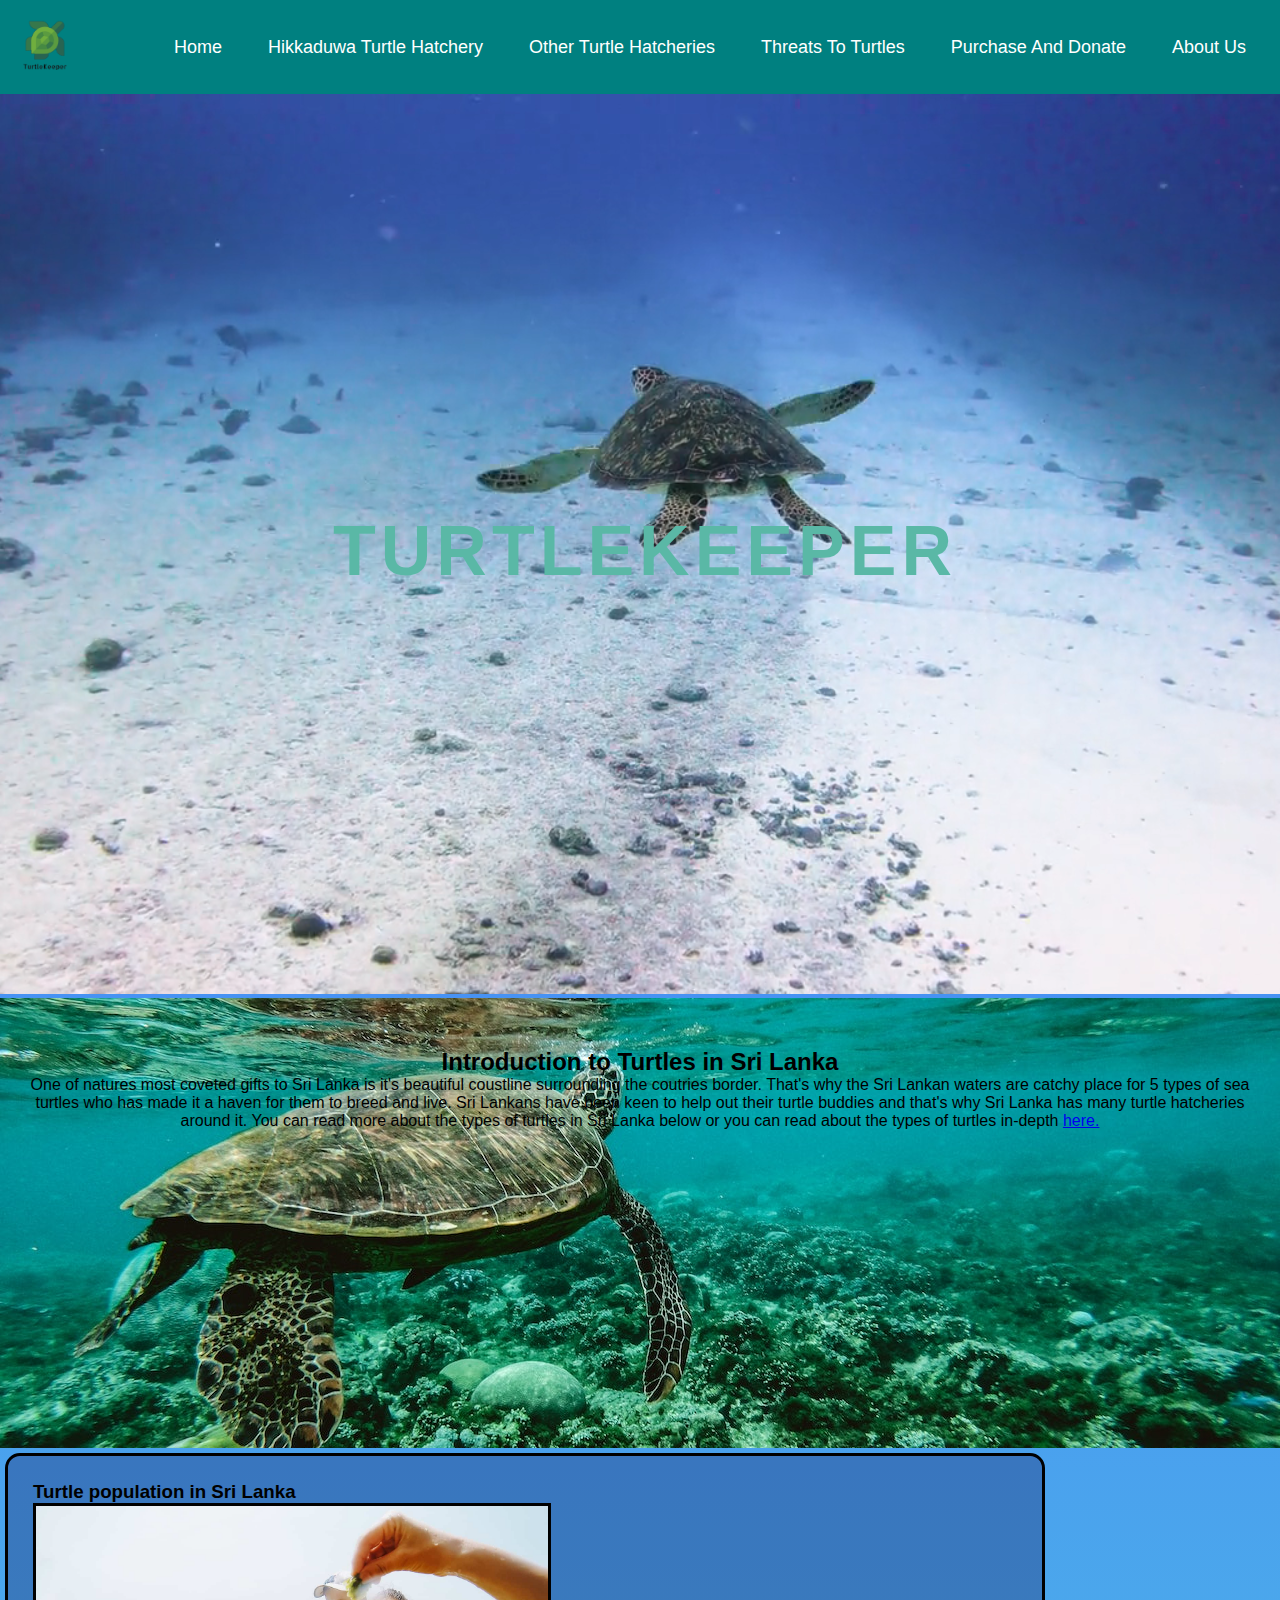
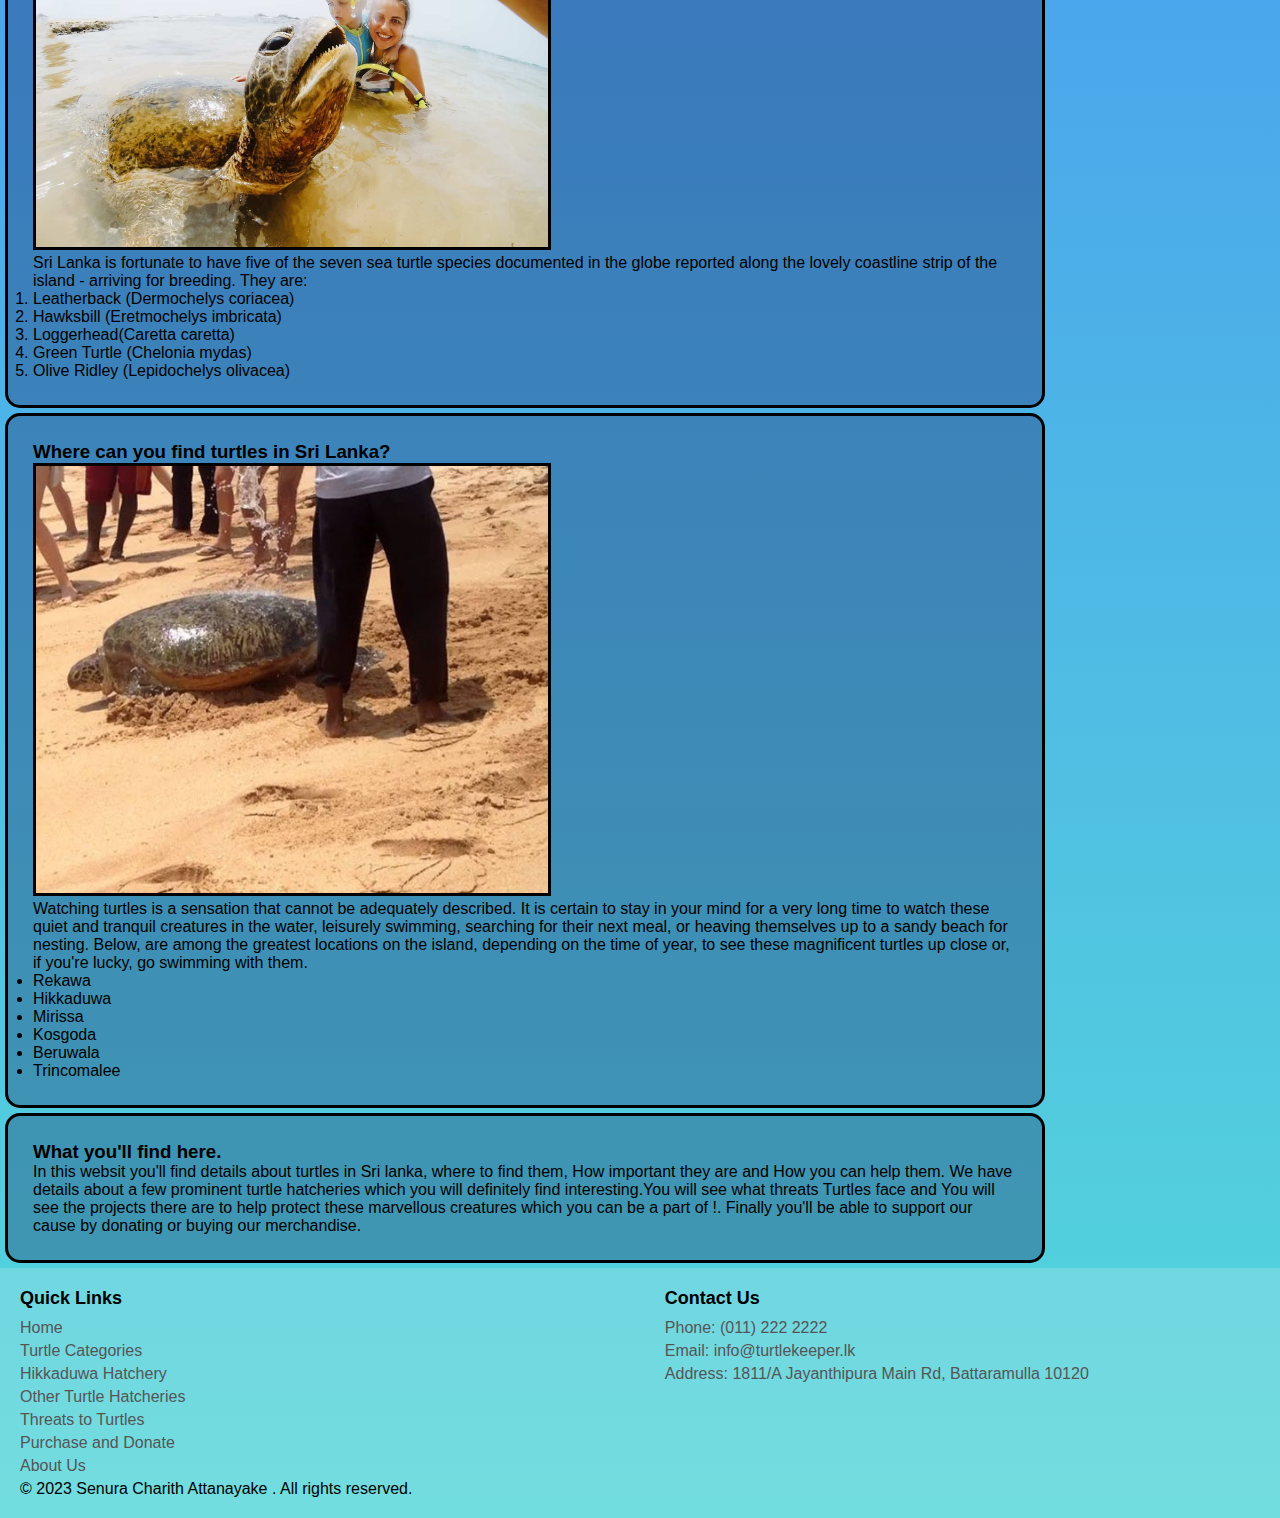
==== index.html @ ae66a3c7 "Add files via upload" ====
<!DOCTYPE html>
<html>
<head>
    <title>Home-TurtleKeeper</title>
        <meta charset="utf-8">
        <meta name="viewport" content="width=device-width, initial-scale=1.0">
        <meta name="description" content="Website with details about turtle hatcheries in sri lanka">
        <link rel="stylesheet" href="styles/style.css">
        <link rel="icon" href="images/Logo.png">
</head>
<body>
    <nav class="navbar">
        <!-- Logo -->
       <a href="index.html"><img src="images/Logo.png" class="logo"></a>
    
        <!-- NavBar -->
        <ul class="nav-links">
    
          <!-- Checkbox thing to make the navbar responsive -->
          <input type="checkbox" id="checkbox_toggle" />
          <label for="checkbox_toggle" class="hamburger">&#9776;</label>
    
          <!-- Navigation menu-->
          <div class="menu">
    
            <li><a href="index.html">Home</a></li>
            <li><a href="hikkaduwa.html">Hikkaduwa Turtle Hatchery </a></li>
    
            <li class="othertab">
              <a href="other.html">Other Turtle Hatcheries</a>
    
              <!-- Dropdown -->
              <ul class="dropdown">
                <li><a href="kosgoda.html">Kosgoda Hatchery </a></li>
                <li><a href="bentota.html">Bentota Hatchery</a></li>
                
              </ul>
    
            </li>
    
            <li><a href="threats.html">Threats To Turtles</a></li>
            <li><a href="purchase.html">Purchase And Donate</a></li>
            <li><a href="about.html">About Us</a></li>
          </div>
        </ul>
      </nav>
   <!--Additional graphic apart from the header-->
        <div class="frontpage">
            <video src="images/backgroundvideo.mp4" autoplay loop muted></video>
                <div class="frontpage-text">TurtleKeeper</div>
        </div>
<!--Common header-->
    <header>
        <div class="header-content">
          <h2>Introduction to Turtles in Sri Lanka</h2>
          <p>One of natures most coveted gifts to Sri Lanka is it's beautiful coustline surrounding the coutries border. That's why the Sri Lankan waters are catchy place for 5 types of sea turtles who has made it a haven for them to breed and live. Sri Lankans have been keen to help out their turtle buddies and that's why Sri Lanka has many turtle hatcheries around it. You can read more about the types of turtles in Sri Lanka <a href"below">below</a> or you can read about the types of turtles in-depth <a href="turtle categories.html">here.</a> </p>
        </div>
        <div class="img-wrap">
            <img src="images/possible main image.jpg" alt="">
        </div>
      </header>


    <div class="container1">
        <div class="container1-text">
          <h3>Turtle population in Sri Lanka</h3>
        
            <img src="images/Turtles in Sri Lanka.jpg" class="container1-image" >
        
            <p>Sri Lanka is fortunate to have five of the seven sea turtle species documented in the globe reported along the lovely coastline strip of the island - arriving for breeding.
                They are:
                        <ol> 
                                <li>Leatherback (Dermochelys coriacea)</li>
                                <li>Hawksbill (Eretmochelys imbricata)</li>
                                <li>Loggerhead(Caretta caretta)</li>
                                <li>Green Turtle (Chelonia mydas)</li>
                                <li>Olive Ridley (Lepidochelys olivacea)</li>
                        </ol>
                </p>        
        </div>
        
    </div>
    
    <div class="container1">
        <div class="container1-text">
          <h3>Where can you find turtles in Sri Lanka?</h3>
        
            <img src="images/turtles in sri lanka 2.jpg" class="container1-image" >
        
            <p>Watching turtles is a sensation that cannot be adequately described. It is certain to stay in your mind for a very long time to watch these quiet and tranquil creatures in the water, leisurely swimming, searching for their next meal, or heaving themselves up to a sandy beach for nesting.
                Below, are among the greatest locations on the island, depending on the time of year, to see these magnificent turtles up close or, if you're lucky, go swimming with them.
                    <ul>
                        <li>Rekawa</li>
                        <li> Hikkaduwa</li>
                        <li>Mirissa</li>
                        <li>Kosgoda</li>
                        <li> Beruwala</li>
                        <li>Trincomalee</li>
                    </ul>
            </p>
        </div>
    </div>

    <div class="container1">
        <div class="container1-text">
                <h3>What you'll find here.</h3>
                <p>In this websit you'll find details about turtles in Sri lanka, where to find them, How important they are and How you can help them. We have details about a few prominent turtle hatcheries which you will definitely find interesting.You will see what threats Turtles face and You will see the projects there are to help protect these marvellous creatures which you can be a part of !. Finally you'll be able to support our cause by donating or buying our merchandise.</p>
        </div>
    </div>









        <footer>
            <div class="container">
              <div class="quick-links">
                <h4>Quick Links</h4>
                <ul>
                  <li><a href="index.html">Home</a></li>
                  <li><a href="categories.html">Turtle Categories</a></li>
                  <li><a href="hikkaduwa.html">Hikkaduwa  Hatchery</a></li>
                  <li><a href="other.html">Other Turtle Hatcheries</a></li>
                  <li><a href="threats.html">Threats to Turtles</a></li>
                  <li><a href="purchase.html">Purchase and Donate</a></li>
                  <li><a href="about.html">About Us</a></li>
                </ul>
              </div>
              <div class="contact-us">
                <h4>Contact Us</h4>
                <ul>
                  <li><a href="#">Phone: (011) 222 2222</a></li>
                  <li><a href="#">Email: info@turtlekeeper.lk</a></li>
                  <li><a href="#">Address: 1811/A Jayanthipura Main Rd, Battaramulla 10120</a></li>
                </ul>
              </div>
            </div>
            <div class="copyright">
              <p>&copy; 2023 Senura Charith Attanayake . All rights reserved.</p>
            </div>
            <!--All turtle related info from world wildlife fund (rewritten by me)-->
            <!--Images from Google images-->
          </footer>
</body>


</html>
---- styles/style.css ----
*{padding:0;
  margin: 0;
 font-family: Arial, Helvetica, sans-serif;
}
body{
  background: rgb(84,216,218);
  background: linear-gradient(0deg, rgba(84,216,218,1) 0%, rgba(65,114,255,1) 100%);
}


/* NAVBAR STYLING STARTS */
.navbar {
  z-index: 2;
  display: flex;
  align-items: center;
  justify-content: space-between;
  padding: 20px;
  background-color: teal;
  color: #fff;
}
.navbar a{
  text-decoration: none;
}
.nav-links{
 list-style:none;
}

.nav-links a {
  color: #fff;
}

/* LOGO */
.logo {
 display: inline-block;
 width:50px;
 height: 50px;
}

/* NAVBAR MENU */
.menu {
  z-index: 2;
  display: flex;
  gap: 1em;
  font-size: 18px;
}

.menu li:hover {
  background-color: #4c9e9e;
  border-radius: 5px;
  transition: 0.3s ease;
}

.menu li {
  padding: 5px 14px;
}

/* DROPDOWN MENU */
.othertab {
  position: relative; 
  z-index: 2;
}

.dropdown {
  background-color: rgb(1, 139, 139);
  padding: 1em 0;
  position: absolute; /*WITH RESPECT TO PARENT*/
  display: none;
  border-radius: 8px;
  z-index: 2;
  top: 35px;
}

.dropdown li + li {
  margin-top: 10px;
}

.dropdown li {
  padding: 0.5em 1em;
  width: 8em;
  text-align: center;
  list-style-type: none;
}

.dropdown li:hover {
  background-color: #4c9e9e;
}

.othertab:hover .dropdown {
  display: block;
}
/* RESPONSIVE NAVBAR MENU STARTS */

/* CHECKBOX HACK */

input[type=checkbox] {
  display: none;
} 

/* HAMBURGER MENU */
.hamburger {
  display: none;
  font-size: 24px;
  user-select: none;
}

/* APPLYING MEDIA QUERIES */
@media (max-width: 768px) {
 .menu {
    display:none;
    position: absolute;
    background-color:teal;
    right: 0;
    left: 0;
    text-align: center;
    padding: 16px 0;
    z-index: 2;
  }

  .menu li:hover {
    display: inline-block;
    background-color:#4c9e9e;
    transition: 0.3s ease;
  }

  .menu li + li {
    margin-top: 12px;
  }

  input[type=checkbox]:checked ~ .menu {
    display: block;
  }

  .hamburger {
    display: block;
  }

  .dropdown {
    left: 50%;
    top: 30px;
    transform: translateX(35%);
  }

  .dropdown li:hover {
    background-color: #4c9e9e;
  }
  
}
/*Footer Area*/

footer {
    background-color: #f2f2f230;
    padding: 20px;
    bottom: 0;
  }
  
  .container {
    display: flex;
    flex-wrap: wrap;
    justify-content: space-between;
  }
  
  .quick-links,
  .contact-us {
    flex-basis: 48%;
  }
  
  .quick-links h4,
  .contact-us h4 {
    font-size: 18px;
    margin-bottom: 10px;
  }
  
  .quick-links ul,
  .contact-us ul {
    list-style-type: none;
    padding: 0;
    margin: 0;
  }
  
  .quick-links ul li,
  .contact-us ul li {
    margin-bottom: 5px;
  }
  
  .quick-links ul li a,
  .contact-us ul li a {
    color: #555555;
    text-decoration: none;
  }
  
  
  .contact-us ul li a {
    display: block;
  }
  
  .contact-us ul li a{
   
    display: inline-block;
    margin-right: 5px;
  }

  /*Frontpage + Animation*/
  .frontpage{
    width: 100%;
    min-height: 100vh;
    position: relative;
    display: block;
    justify-content: center;
    align-items: center;
}
  .frontpage video{
    z-index: -2;
    object-fit: cover;
    width: 100%;
    height: 100vh;
  }
.frontpage-text{
    font-weight: 600;
    font-size: 70px;
    line-height:65px;
    letter-spacing: 5px;
    text-align: center;
    text-transform: uppercase;
    color: transparent;
    -webkit-background-clip: text;
    background-clip: text;
    background-size: 400%;
    animation: move 5s ease infinite;
    background-image: radial-gradient(circle, rgba(17,137,233,1) 2%, rgba(90,184,166,1) 52%);
    margin: 5px 5px;
    position: absolute;
    top: 50%;
    left: 50%;
    transform: translate(-50%, -50%);
    padding: 10px 10px;
    
}

@keyframes move {
    0%,100%{
        background-position: 200% 0%;
    }

    50%{
        background-position: 0% 200%;
    }
}

@media screen and (max-width: 750px) {
  .frontpage-text{
    font-size: 40px;
  }
}
@media screen and (max-width: 550px) {
  .frontpage-text{
    font-size: 25px;
  }
}
@media screen and (max-width: 350px) {
  .frontpage-text{
    font-size: 15px;
  }
}






  /*Header*/
  header {
   position: relative;
    display: block;
    height: 50vh;
    width:100%;
    overflow: hidden;
  }

    
  .img-wrap{
    position: absolute;
    top: 0;
    left: 0;
    height: 100%;
    width: 100%;
    z-index: -1;
  }
  .img-wrap img{
    height: 50vh;
    width: 100%;
  /*   min-width: 100vw; */
    object-fit: cover;
  }
  .header-content{
    color: #000;
    text-align: center;
    padding: 40px 0;
    margin: 10px 10px;
  }
  /*Header over*/
  
  

  
  




  

  /*!!!!!!!!!!!!!!!CONTAINER 1 TEXT AND IMAGE!!!!!!!!!!!!!!!!!!!!!!!!!*/
  .container1{
    width:80vw;
    height:auto;
    position: static;
    margin:5px 5px;
    border:solid black;
    border-radius: 15px;
    padding:5px;
    background-color: rgba(18, 10, 74, 0.286);
    
  }
  .container1-image{
  border:solid black;
  display:inline-block;
  width:40vw;
  height:30vh
  object-fit:cover;
  
  }
  .container1-text{
    padding: 20px 20px;
    
    
  }
  .container1-text h3{
    
  }
  .container1-text p{
  
    
  }

  /* Turtle Categories Flipcards*/
  .category {
    margin:10px 10px;
    width:80%;
    display: flex;
    flex-wrap: wrap;
    justify-content: center;
    align-items: flex-start;
  }

  .flip-card {
    width: 300px;
    height: 300px;
    perspective: 1000px;
    margin-right: 20px;
  }

  .flip-card-inner {
    width: 100%;
    height: 100%;
    position: relative;
    transform-style: preserve-3d;
    transition: transform 0.5s;
  }

  .flip-card:hover .flip-card-inner {
    transform: rotateY(180deg);
  }

  .flip-card-front,
  .flip-card-back {
    width: 100%;
    height: 100%;
    position: absolute;
    backface-visibility: hidden;
  }

  .flip-card-front {
    background-color: #ccc;
    display: flex;
    align-items: center;
    justify-content: center;
  }

  .flip-card-back {
    background-color: #555;
    display: flex;
    align-items: center;
    justify-content: center;
    transform: rotateY(180deg);
  }

  .flip-card-image {
    width: 100%;
    height: 100%;
    object-fit: cover;
  }
  .flip-card-image-back{
    width: 100%;
    height: 100%;
    object-fit: fill;
  }

  .category-content {
    width: 50vw;
    margin-top: 20px;
  }

  @media (max-width: 600px) {
    .category {
      flex-direction: column;
      align-items: center;
    }

    .flip-card {
      margin-right: 0;
      margin-bottom: 20px;
    }
  }
/*Categories Table*/

.categories_table {
  margin: 7.5px 7.5px;
  
  width: 100%;
  overflow-x: auto;
}

.turtle_table {
  border-collapse: collapse;
  width: 100%;
  border:solid black;
}

.turtle_table th,
.turtle_table td {
  padding: 8px;
  text-align: left;
  border-bottom: 1px solid #ddd;
}

.turtle_table th {
  background-color: #bdc28c;
}

/* Media Query for Responsive Design */
@media only screen and (max-width: 600px) {
  .categories_table {
      overflow-x: scroll;
  }
  
  .turtle_table th,
  .turtle_table td {
      white-space: nowrap;
  }
}


/*Hikkaduwa Page*/
/*Text boxes*/

#tp1{
  width: 400px;
  height: auto;
}
#tp2{
  width:400px;
  height:auto
}
#tp3{
  width: 400px;
  height: auto;
}
img
{
    max-width: 100%;
}

.image-left, .image-right
{
    margin: 10px 10px;
    padding: 10px 10px;
}

@media screen and (max-width: 600px) {
  .image-left img, .image-right img,
    {
        flex-shrink: 0;
    }
  }

  /*location map*/
  .map-container {
    position: relative;
    width: 100%;
    padding-bottom: 56.25%;
    overflow: hidden;
  }

  .map-container iframe {
    position: absolute;
    top: 0;
    left: 0;
    width: 100%;
    height: 100%;
    border: 5px solid #ddd;
    border-radius: 10px;
  }


  /*Plain Text Container*/
  .plaintextcontainer {
    width: 100%;
    max-width: 800px;
    margin: 15px 15px;
    padding: 20px;
    background-color: #f5f5f5;
    border: 1px solid #ccc;
    border-radius: 5px;
    font-family: Arial, sans-serif;
    line-height: 1.5;
    box-sizing: border-box;

  }
  
  @media (max-width: 600px) {
    .plaintextcontainer {
      padding: 10px;
    }
  }

  /*Merchandise Form*/

  .merchandise-form {
    max-width: 600px;
    margin: 0 auto;
    padding: 20px;
    background-color: #271d7a94;
    border-radius: 5px;
}

.form-item {
    margin-bottom: 15px;
}

label {
    display: block;
    font-weight: bold;
    margin-bottom: 5px;
}

input[type="text"],
input[type="number"],
textarea {
    width: 100%;
    padding: 8px;
    border: 1px solid #ccc;
    border-radius: 3px;
}

textarea {
    height: 100px;
}

input[type="submit"] {
    padding: 10px 20px;
    background-color: #4caf50;
    color: #fff;
    border: none;
    border-radius: 3px;
    cursor: pointer;
}

input[type="submit"]:hover {
    background-color: #45a049;
}

@media only screen and (max-width: 480px) {
    .merchandise-form {
        padding: 10px;
    }
}

/*Other Hatcheries*/

.select-hatchery {
  width: 80vw;
  margin: 10px 10px;
  padding: 20px;
  background-color: #23176c61;
  box-shadow: 0px 0px 10px rgba(0, 0, 0, 0.3);
  transition: box-shadow 0.3s, transform 0.3s;
  text-decoration: none;
}

.select-hatchery:hover {
  box-shadow: 0px 5px 20px rgba(0, 0, 0, 0.5);
  transform: translateY(-5px);
}


/* Responsive Styling */
@media only screen and (max-width: 768px) {
  .select-hatchery {
    width: 90%;
  }
}

@media only screen and (max-width: 480px) {
  .select-hatchery {
    width: 85%;
  }
  
  h1 {
    font-size: 18px;
 
  
  p {
    font-size: 14px;
  }
}
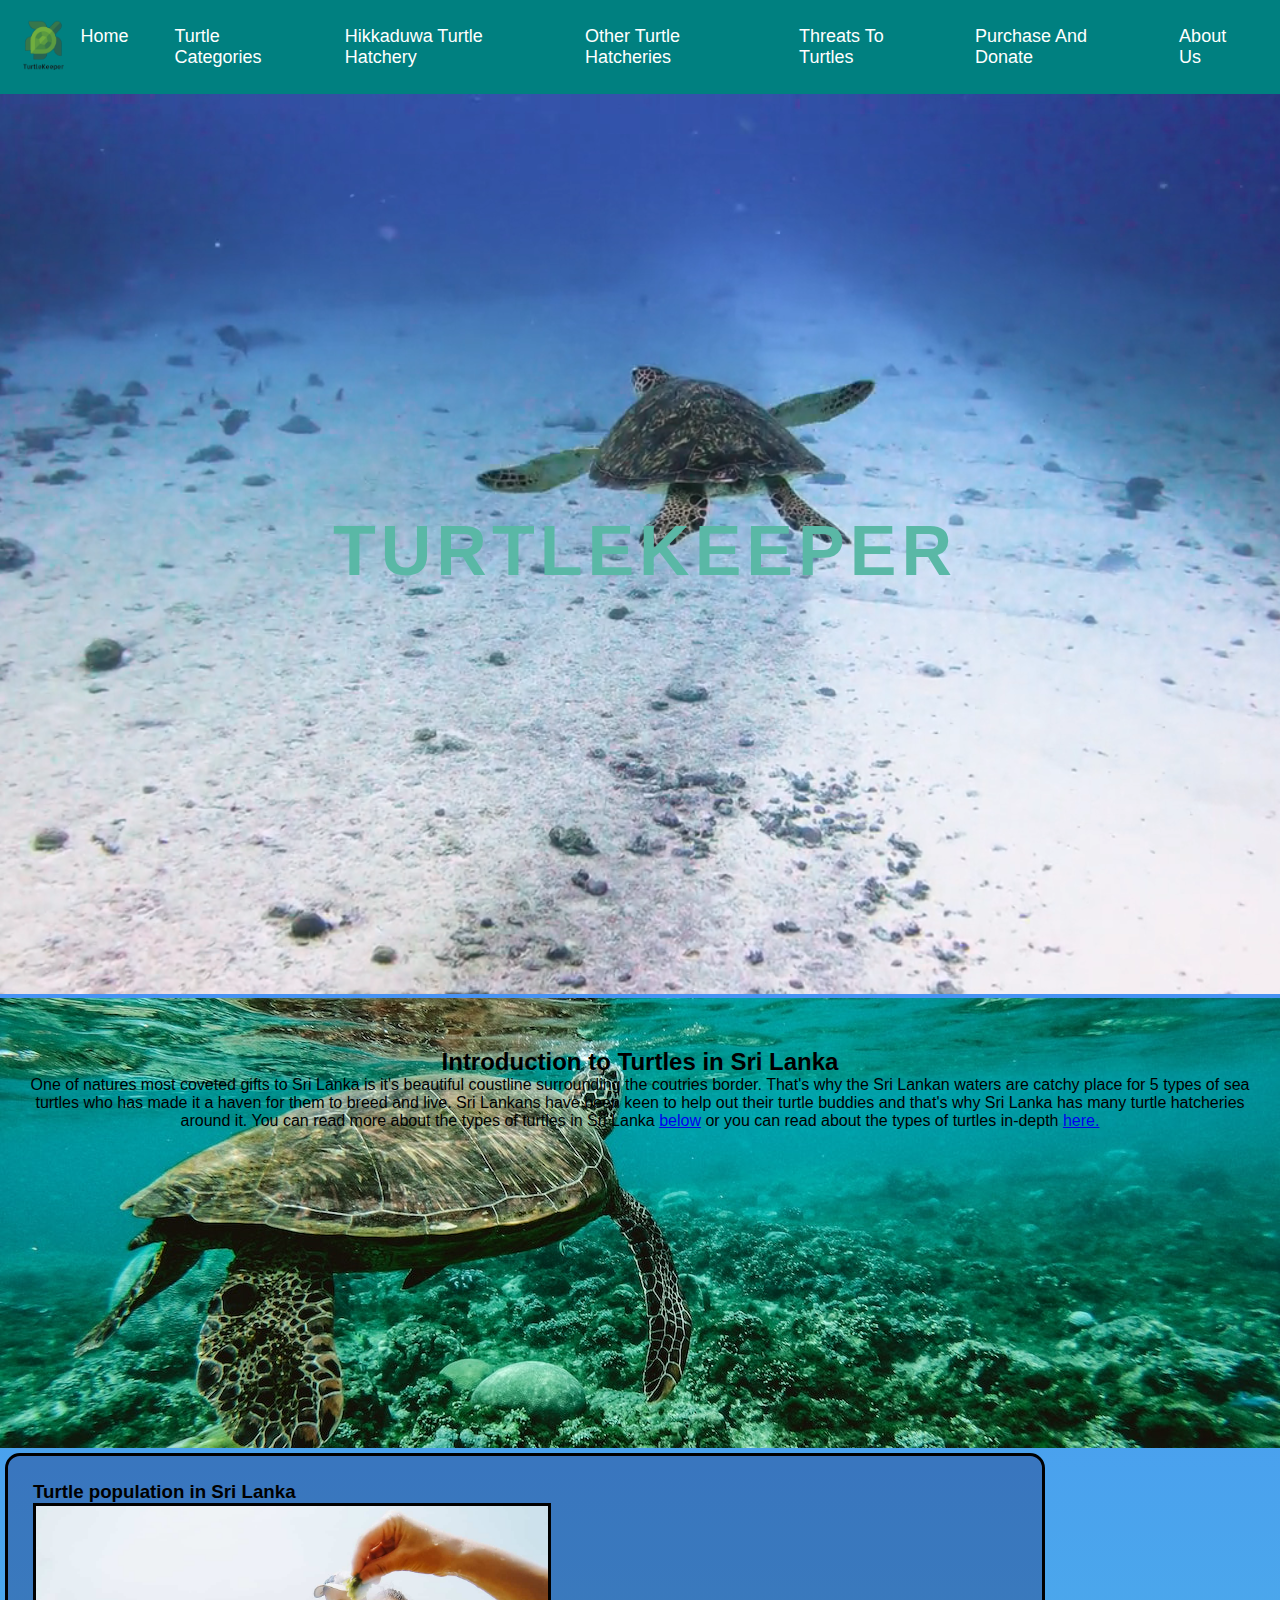
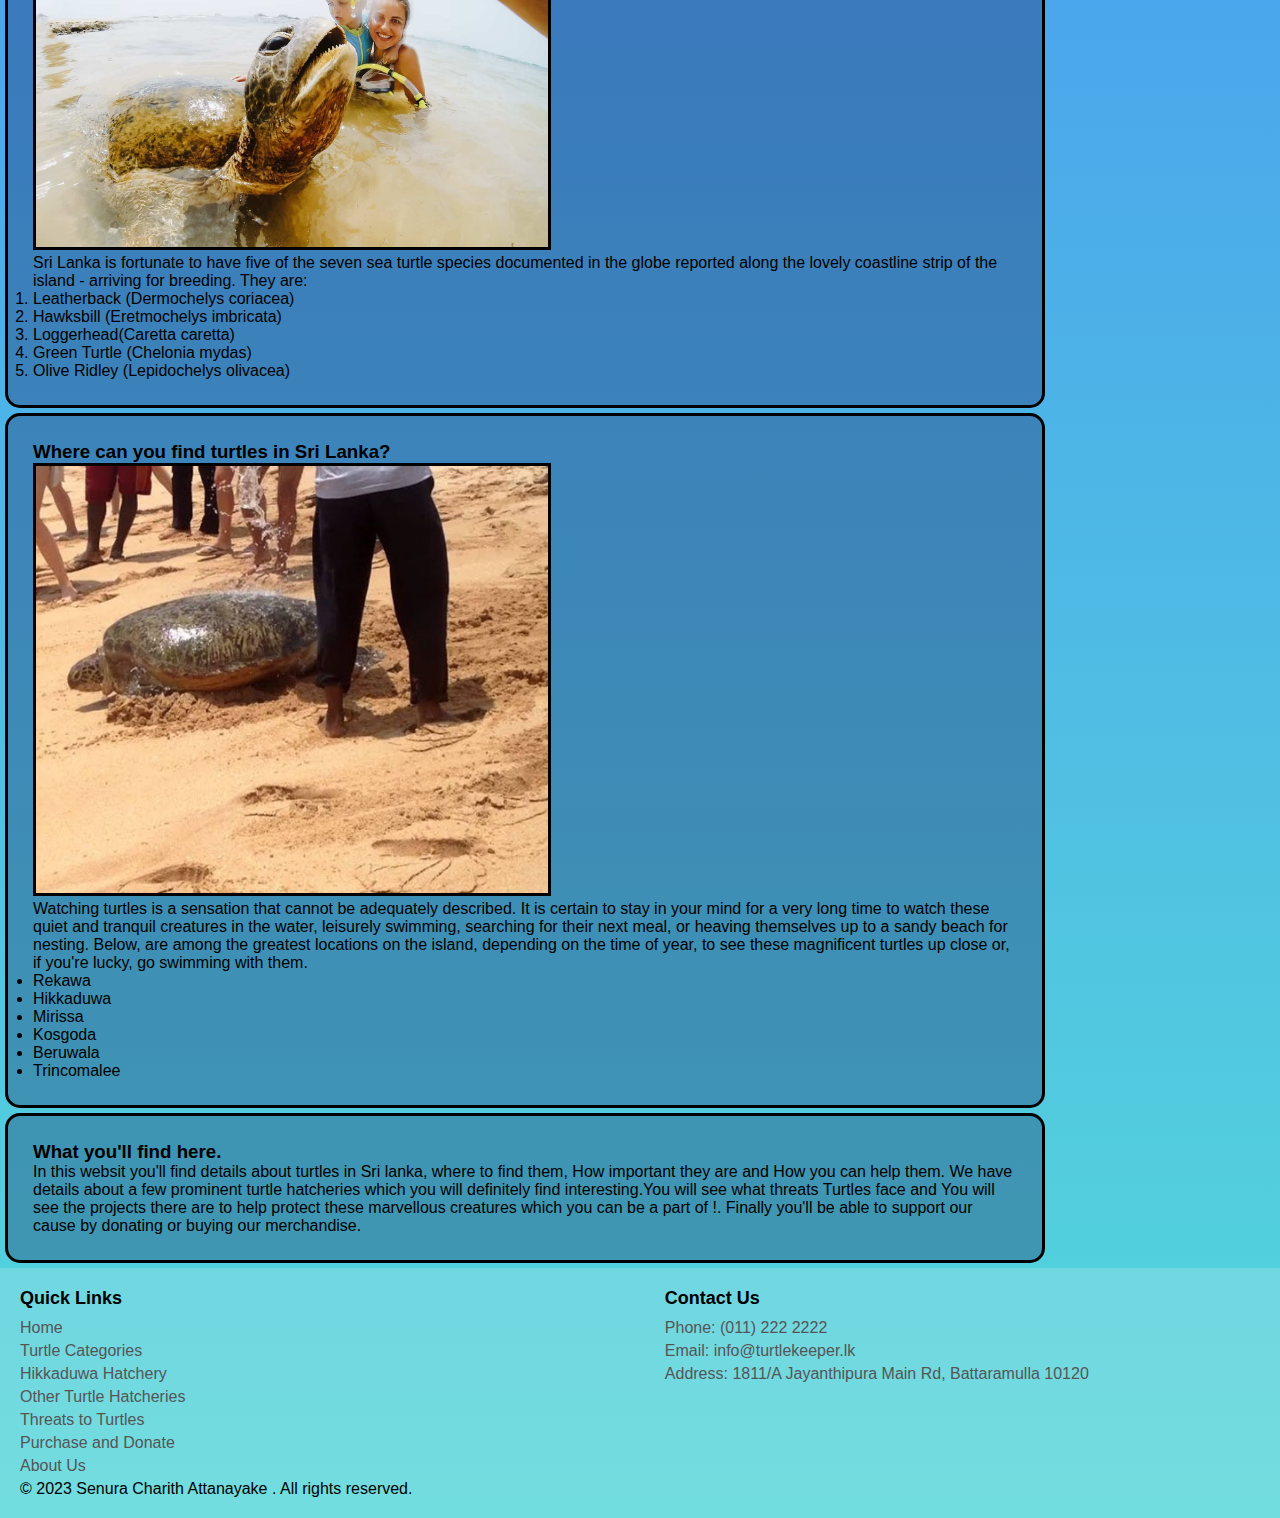
==== commit 69f02e93: "Add files via upload" ====
--- a/index.html
+++ b/index.html
@@ -24,6 +24,7 @@
           <div class="menu">
     
             <li><a href="index.html">Home</a></li>
+            <li><a href="categories.html">Turtle Categories</a> </li>
             <li><a href="hikkaduwa.html">Hikkaduwa Turtle Hatchery </a></li>
     
             <li class="othertab">
@@ -53,14 +54,14 @@
     <header>
         <div class="header-content">
           <h2>Introduction to Turtles in Sri Lanka</h2>
-          <p>One of natures most coveted gifts to Sri Lanka is it's beautiful coustline surrounding the coutries border. That's why the Sri Lankan waters are catchy place for 5 types of sea turtles who has made it a haven for them to breed and live. Sri Lankans have been keen to help out their turtle buddies and that's why Sri Lanka has many turtle hatcheries around it. You can read more about the types of turtles in Sri Lanka <a href"below">below</a> or you can read about the types of turtles in-depth <a href="turtle categories.html">here.</a> </p>
+          <p>One of natures most coveted gifts to Sri Lanka is it's beautiful coustline surrounding the coutries border. That's why the Sri Lankan waters are catchy place for 5 types of sea turtles who has made it a haven for them to breed and live. Sri Lankans have been keen to help out their turtle buddies and that's why Sri Lanka has many turtle hatcheries around it. You can read more about the types of turtles in Sri Lanka <a href="index.html#intro-turtles">below</a> or you can read about the types of turtles in-depth <a href="categories.html">here.</a> </p>
         </div>
         <div class="img-wrap">
             <img src="images/possible main image.jpg" alt="">
         </div>
       </header>
 
-
+<div id="intro-turtles">
     <div class="container1">
         <div class="container1-text">
           <h3>Turtle population in Sri Lanka</h3>
@@ -80,6 +81,7 @@
         </div>
         
     </div>
+</div>  
     
     <div class="container1">
         <div class="container1-text">
--- a/styles/style.css
+++ b/styles/style.css
@@ -623,5 +623,11 @@
     font-size: 14px;
   }
 }
+.aboutus header p{
+  font: bold;
+  color: #ccc;
+
+
+}
 
  